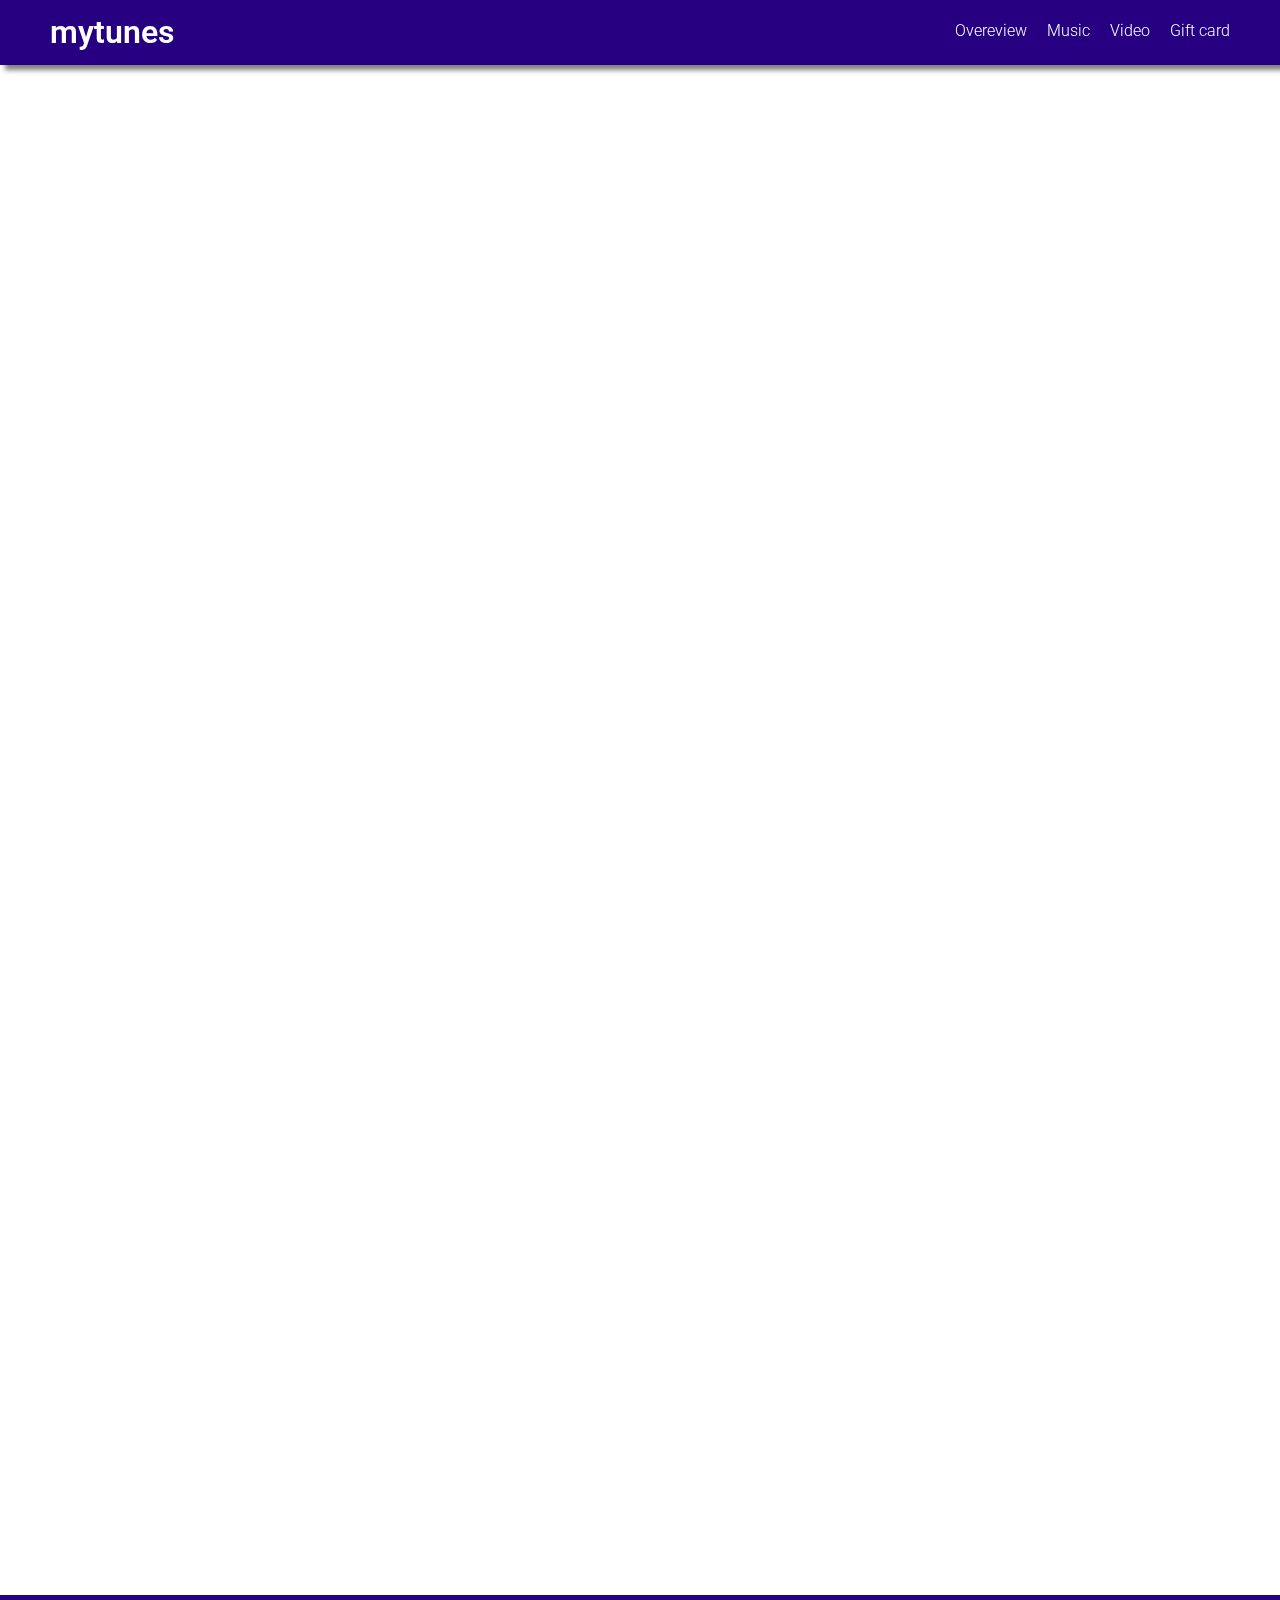
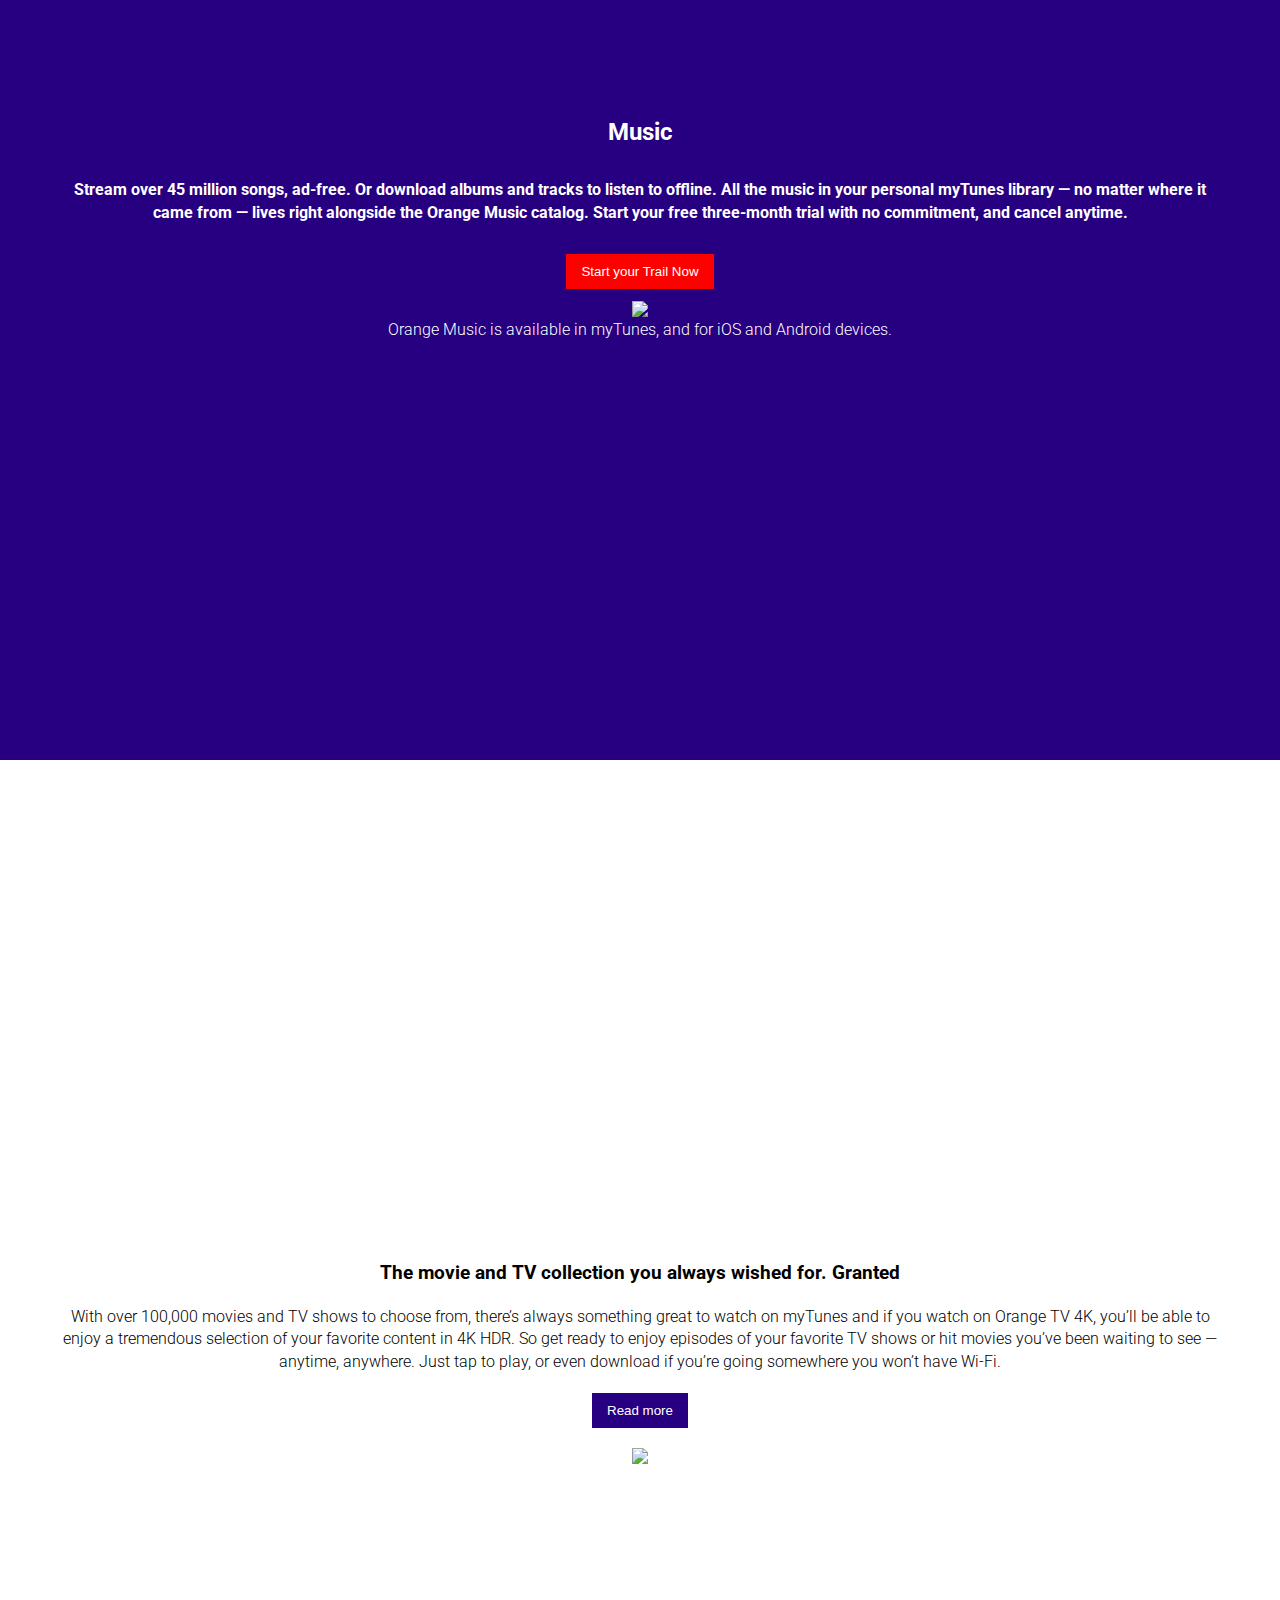
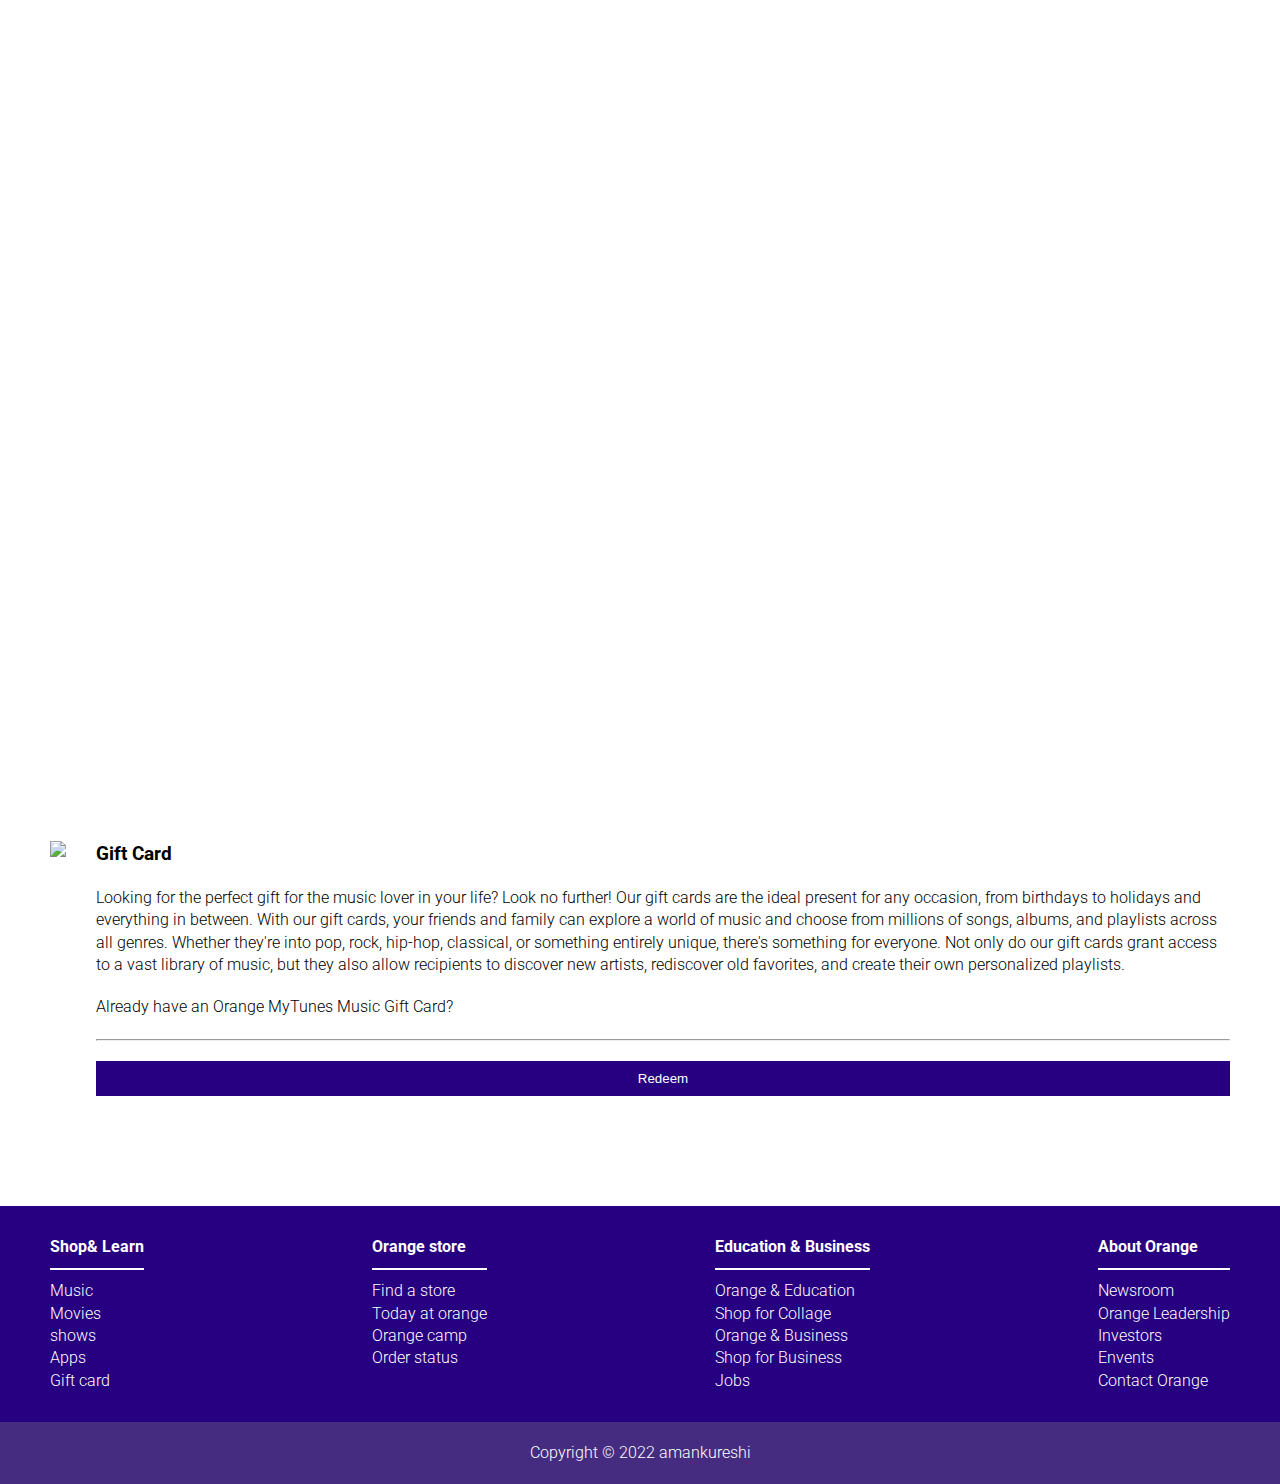
==== index.html @ 160b6c03 "first commit" ====
<!DOCTYPE html>
<html lang="en">

<head>
    <meta charset="UTF-8">
    <meta name="viewport" content="width=device-width, initial-scale=1.0">
    <title>Music</title>
    <link rel="stylesheet" href="style.css">
    <link rel="shortcut icon" href="https://img.icons8.com/?size=96&id=Bri4HBrgCsPa&format=png" type="image/x-icon">
</head>

<body>
    <header>
        <nav class="container">
            <div class="logo">mytunes</div>

            <div class="menu-bar">
                <span><i class="fas fa-bars"></i></span>
            </div>
            <ul>
                <a href="#hero">
                    <li>Overeview</li>
                </a>
                <a href="#music">
                    <li>Music</li>
                </a>
                <a href="#video">
                    <li>Video</li>
                </a>
                <a href="#gift">
                    <li>Gift card</li>
                </a>
            </ul>
        </nav>
    </header>
    <main>
        <section class="hero_section" id="#hero">
            <div class="container">
                <h1>myTunes</h1>
                <h3>Your music, movies, and TV shows take center stage.</h3>
                <p>myTunes is the best way to organize and enjoy the music, movies, and
                    TV shows you already have — and shop for the ones you want. Enjoy
                    all the entertainment myTunes has to offer on your Mac and PC.</p>
            </div>
        </section>
        <section class="music_section" id="music">
            <div class="container">
                <h2>
                    <span><i class="fa fa-music"></i></span>
                    Music
                </h2>
                <h4>
                    Stream over 45 million songs, ad-free. Or download albums and tracks
                    to listen to offline. All the music in your personal myTunes library
                    — no matter where it came from — lives right alongside the Orange
                    Music catalog. Start your free three-month trial with no commitment,
                    and cancel anytime.
                </h4>
                <button class="primary_btn">Start your Trail Now</button>
                <p>
                    Orange Music is available in myTunes, and for iOS and Android
                    devices.
                </p>
                <div class="ipad_iphone_image">
                    <img
                        src="https://raw.githubusercontent.com/anshuopinion/10-Practice-Project-Html-CSS/Project-6-Music-Website/Project%206/images/ipad-iphone.png">
                </div>
            </div>
        </section>
        <section class="about_music container music-container">
            <h3>The movie and TV collection you always wished for. Granted</h3>
            <p>With over 100,000 movies and TV shows to choose from, there’s always
                something great to watch on myTunes and if you watch on Orange TV 4K,
                you’ll be able to enjoy a tremendous selection of your favorite
                content in 4K HDR. So get ready to enjoy episodes of your favorite TV
                shows or hit movies you’ve been waiting to see — anytime, anywhere.
                Just tap to play, or even download if you’re going somewhere you won’t
                have Wi-Fi.</p>
            <button class="secondary_btn">Read more</button>
            <div class="mac_image">
                <img
                    src="https://raw.githubusercontent.com/anshuopinion/10-Practice-Project-Html-CSS/Project-6-Music-Website/Project%206/images/mac.png">
            </div>
        </section>
        <section class="video_section" id="video">
            <div>
                <h3>A world of entertainment. Available wherever you are.</h3>
                <p>Discover a diverse array of genres, from the timeless classics of jazz and blues to the infectious
                    beats of pop and
                    electronic dance music. Dive into the rich tapestry of world music, where cultures collide and
                    harmonies unite in
                    beautiful fusion.
                </p>
            </div>
        </section>
        <div class="container">
            <section class="gift_section" id="gift">
                <div class="gift_card">
                    <img
                        src="https://raw.githubusercontent.com/anshuopinion/10-Practice-Project-Html-CSS/c6cb34f30948890b35c281fe27c6e8656ec903d6/Project%206/images/gift_card.png">
                </div>
                <div class="gift_content">
                    <h3>Gift Card</h3>
                    <p>Looking for the perfect gift for the music lover in your life? Look no further! Our gift cards
                        are the ideal present for
                        any occasion, from birthdays to holidays and everything in between.

                        With our gift cards, your friends and family can explore a world of music and choose from
                        millions of songs, albums, and
                        playlists across all genres. Whether they're into pop, rock, hip-hop, classical, or something
                        entirely unique, there's
                        something for everyone.

                        Not only do our gift cards grant access to a vast library of music, but they also allow
                        recipients to discover new
                        artists, rediscover old favorites, and create their own personalized playlists.</p>
                    <p>Already have an Orange MyTunes Music Gift Card?</p>
                    <hr>
                    <button class="secondary_btn">
                        Redeem
                    </button>
                </div>
            </section>
        </div>
    </main>

    <footer>
        <section class="footer_one">
            <div class="container">
                <div class="footer_links">
                    <h4>Shop& Learn</h4>
                    <ul>
                        <li>Music</li>
                        <li>Movies</li>
                        <li>shows</li>
                        <li>Apps</li>
                        <li>Gift card</li>
                    </ul>
                </div>
                <div class="footer_links">
                    <h4>Orange store</h4>
                    <ul>
                        <li>Find a store</li>
                        <li>Today at orange</li>
                        <li>Orange camp</li>
                        <li>Order status</li>
                    </ul>
                </div>
                <div class="footer_link">
                    <h4>Education & Business</h4>
                    <ul>
                        <li>Orange & Education</li>
                        <li>Shop for Collage</li>
                        <li>Orange & Business</li>
                        <li>Shop for Business</li>
                        <li>Jobs</li>
                    </ul>
                </div>
                <div class="footer-links">
                    <h4>About Orange</h4>
                    <ul>
                        <li>Newsroom</li>
                        <li>Orange Leadership</li>
                        <li>Investors</li>
                        <li>Envents</li>
                        <li>Contact Orange</li>
                    </ul>
                </div>
            </div>
        </section>
        <section class="footer_two">
            <p>Copyright © 2022&#160; </p><a href="https://www.linkedin.com/in/aman-kureshi-720a832a7/" target="_blank">
                amankureshi</a>
        </section>
    </footer>
    <script src="https://cdnjs.cloudflare.com/ajax/libs/font-awesome/6.3.0/js/all.min.js"></script>
</body>

</html>
---- style.css ----
@import url("https://fonts.googleapis.com/css2?family=Roboto:ital,wght@0,100;0,300;0,500;0,700;0,900;1,100;1,300;1,400;1,500;1,700;1,900&display=swap");

* {
    margin: 0;
    padding: 0;
    box-sizing: border-box;
}

html{
    scroll-behavior: smooth;
    font-size: 62.5%;
}
body {
    font-family: "roboto", sans-serif;
    font-weight: 300;
    line-height: 1.4;
    font-size: 1.6rem;
}

section {
    scroll-margin: 5rem;
}

ul {
    list-style: none;
}

a {
    text-decoration: none;
    color: white;
}

nav ul {
    display: flex;
    gap: 2rem;
}

.container {
    max-width: 120rem;
    margin: 0 auto;
    padding: 1rem 1rem;
}

.container .logo:hover {
    color: rgb(215, 133, 9);

}


header {
    background-color: #270082;
    position: sticky;
    top: 0;
    z-index: 100;
    box-shadow: 0.5rem 0.5rem 0.5rem rgba(0, 0, 0, 0.5);
}

nav {
    display: flex;
    justify-content: space-between;
    align-items: center;
    padding: 20px 0;
    color: white;
}

nav ul li:hover {
    border-bottom: 2px solid #ffffff;
    transition: 0.2s ease-in;
    /* border-radius: 5px; */
}

nav ul li {
    border-bottom: 2px solid transparent;
    transition: 0.2s ease-in;
}

nav li:hover {
    transition: 0.3s;

}

.logo {
    font-size: 3.2rem;
    font-weight: 600;
}

.hero_section {
    background-image: url(https://raw.githubusercontent.com/anshuopinion/10-Practice-Project-Html-CSS/Project-6-Music-Website/Project%206/images/hero_image.png);
    background-attachment: fixed;
    height: 170vh;
    display: grid;
    color: white;
    place-items: center;
    text-align: center;
}

.hero_section .section {
    display: flex;
    flex-direction: column;
    gap: 3rem;
}

.hero_section h1 {
    font-size: 4.6rem;
}

.hero_section h3 {
    font-size: 3.2rem;
}

.music_section {
    padding: 50px;
    height: 85vh;
    background-color: #270082;
}

.music_section h2 span {
    text-align: center;
}

.music_section .container {
    display: flex;
    flex-direction: column;
    align-items: center;
    text-align: center;
    color: white;
    gap: 3rem;
}

.ipad_iphone_image {
    position: relative;
    margin-top: -40rem;
    top: 40rem;
}

button {
    padding: 1rem 1.5rem;
    border: none;
    transition: 0.2s ease-in-out;
}

button:hover {
    transition: 0.2s ease-in-out;
    opacity: 0.8;

}

.primary_btn {
    background-color: red;
    color: white;
}

.music_section .container {
    display: flex;
    flex-direction: column;
    justify-content: center;
    color: white;
}
.ipad_iphone_image{
    margin-top: -40rem;
    position: relative;
    top: 33rem;
}


.about_music {
    padding-top: 50rem;
    display: grid;
    place-items: center;
    gap: 2rem;
    text-align: center;
    margin-bottom: 5rem;
}

.secondary_btn {
    color: white;
    background-color: #270082;
}

.video_section {
    background-image: url(https://raw.githubusercontent.com/anshuopinion/10-Practice-Project-Html-CSS/Project-6-Music-Website/Project%206/images/video.png);
    background-attachment: fixed;
    min-height: 80rem;
    display: grid;
    place-items: center;
    color: white;
    text-align: center;
}

.video_section .container {
    display: flex;
    flex-direction: column;
    gap: 3rem;
}

.hero_section,
.video_section {
    position: relative;
    background-repeat: no-repeat;
    background-size: cover;
    background-position: center;
}

.gift_section {
    display: flex;
    justify-content: center;
    margin: 10rem 0;
    gap: 3rem;

}

.gift_content {
    display: flex;
    flex-direction: column;
    gap: 2rem;

}

.footer_one {
    background-color: #270082;
    padding: 2rem;
}

.footer_one .container {
    display: flex;
    /* width: 200vh; */
    color: white;
    justify-content: space-between;
}

.footer_one h4 {
    padding-bottom: 1rem;
    border-bottom: 2px solid white;
    margin-bottom: 1rem;
}

.footer_two {
    background-color: #452c81;
    padding: 2rem;
    display: flex;
    justify-content: center;
    color: white;
}

.gift_section {
    scroll-margin: 100px;
}


@media (max-width:768px){
    html{
        font-size: 40%;
    }
    nav ul{
        display: none;
    }
    .menu-bar i{
        font-size: 2.4rem;
    }
    .footer_one .container {
    flex-wrap: wrap;
    gap: 2rem;
    }
    .footer_one .footer_links{
        min-width: 13rem;
    }
    .gift_section img{
        width: 100%;
    }
    .gift_section{
        flex-direction: column;
    }
 }
 @media (max-width:1024px) {
    .ipad_iphone_image img{
        max-width: 100%;
    }
    .mac_image img{
        max-width: 100%;
    }
    .ipad_iphone_image{
        margin-top: -2rem;
        top: 1rem;
    }
    .about_music {
    padding-top: 30rem;
    }
    .gift_section img{
        width:40rem;
    }
    .hero_section{
        height: 95vh;
    }
    .hero_section h1{
        font-size: 10.6rem;
    }
   
    
 }

@media (min-width:768px){
    .menu-bar{
        display: none;
    }

   
}

@media (max-width:425px) {
    
    .about_music {
    padding-top: 15rem;
    }
    
    .ipad_iphone_image{
        margin-top: -14rem;
        top: 20rem;
    }
    .hero_section{
        height: 95vh;
    }
    .hero_section h1{
        font-size: 10.6rem;
    }
    .music_section{
        padding: 4px;
        height: 81vh;
    }
}
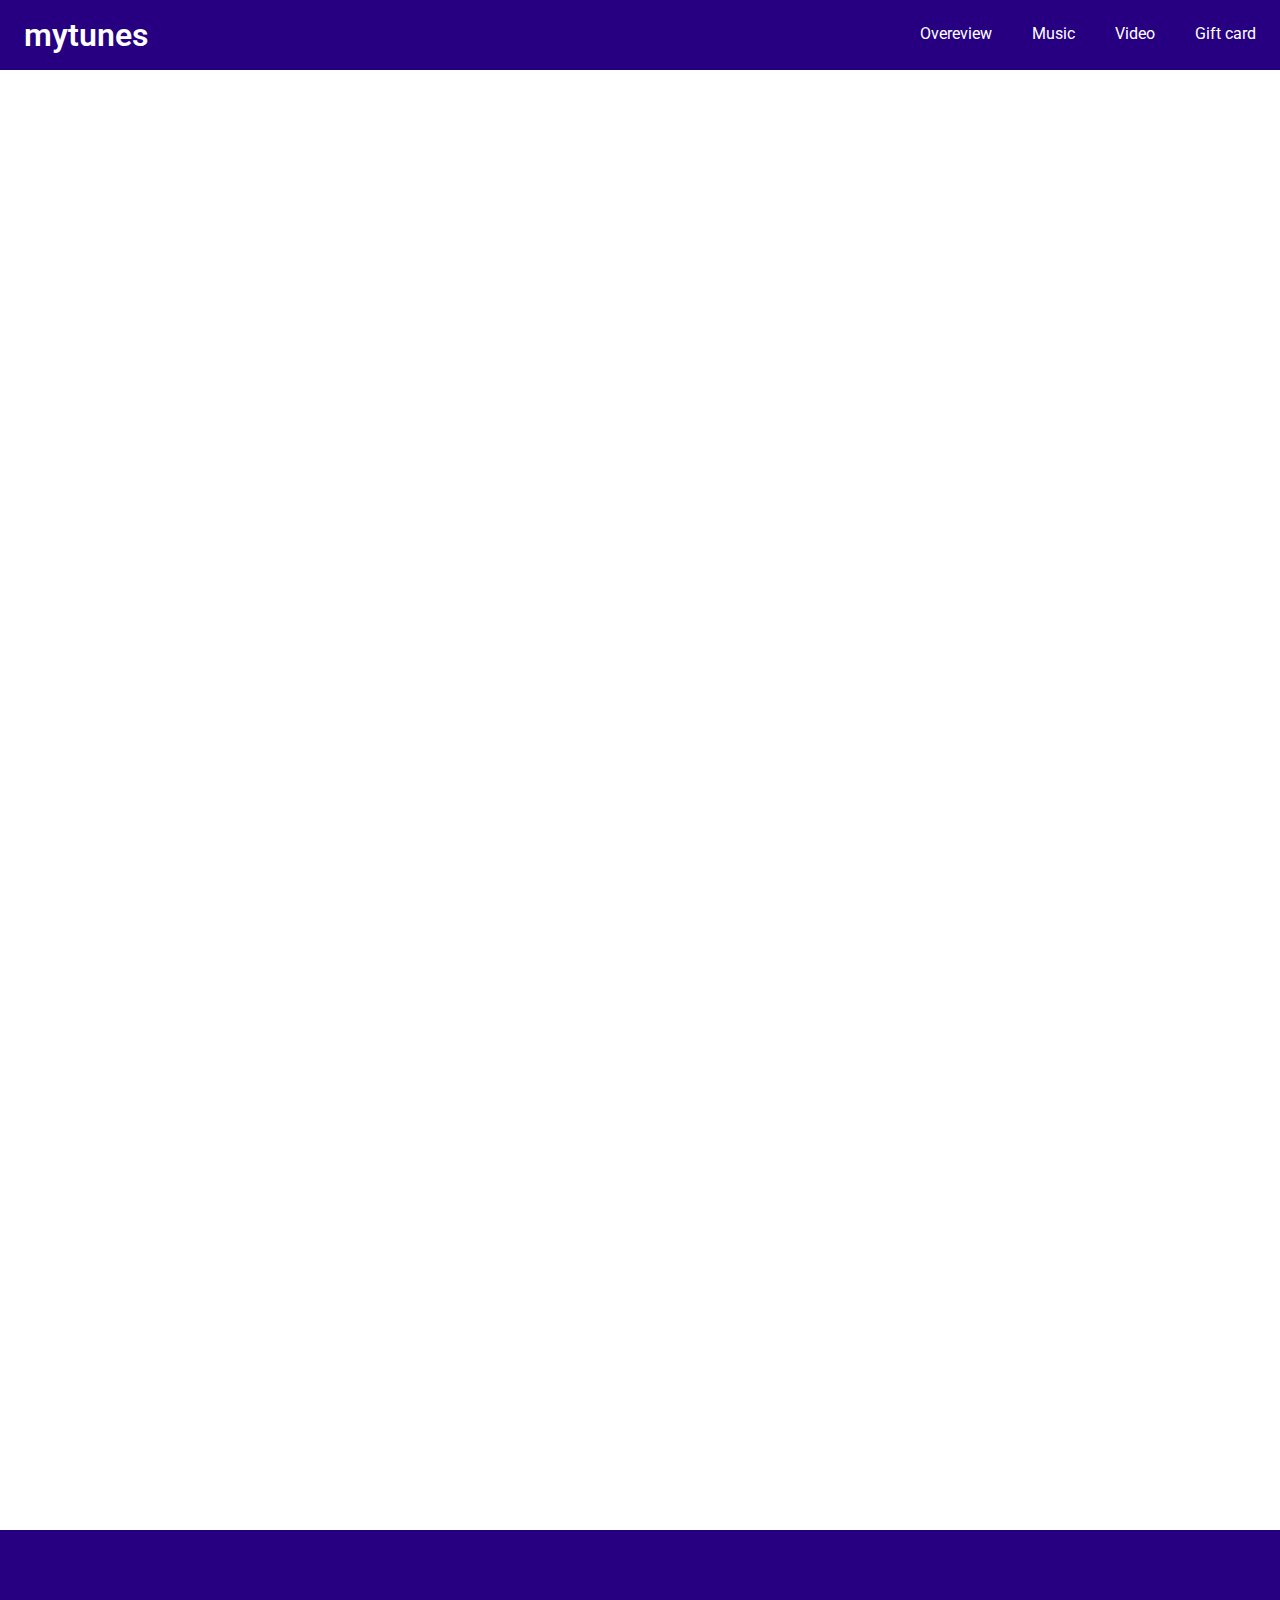
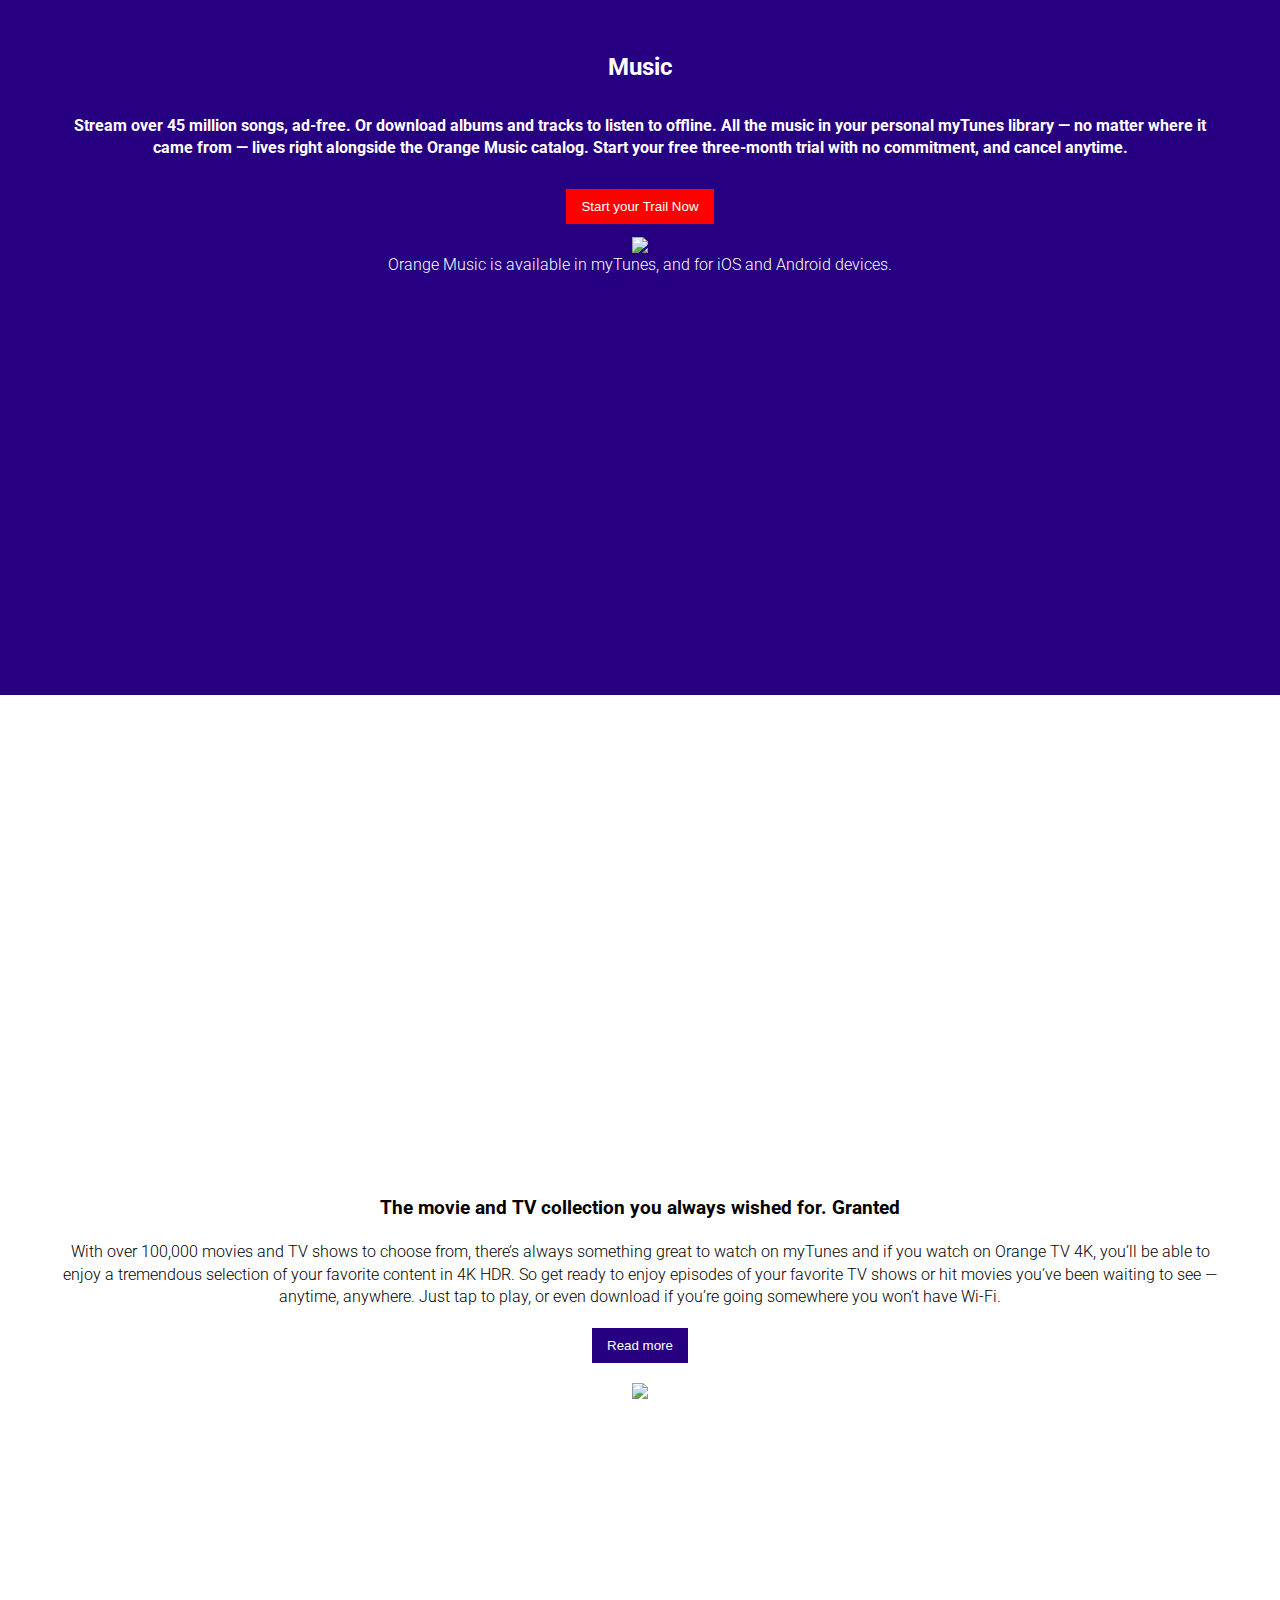
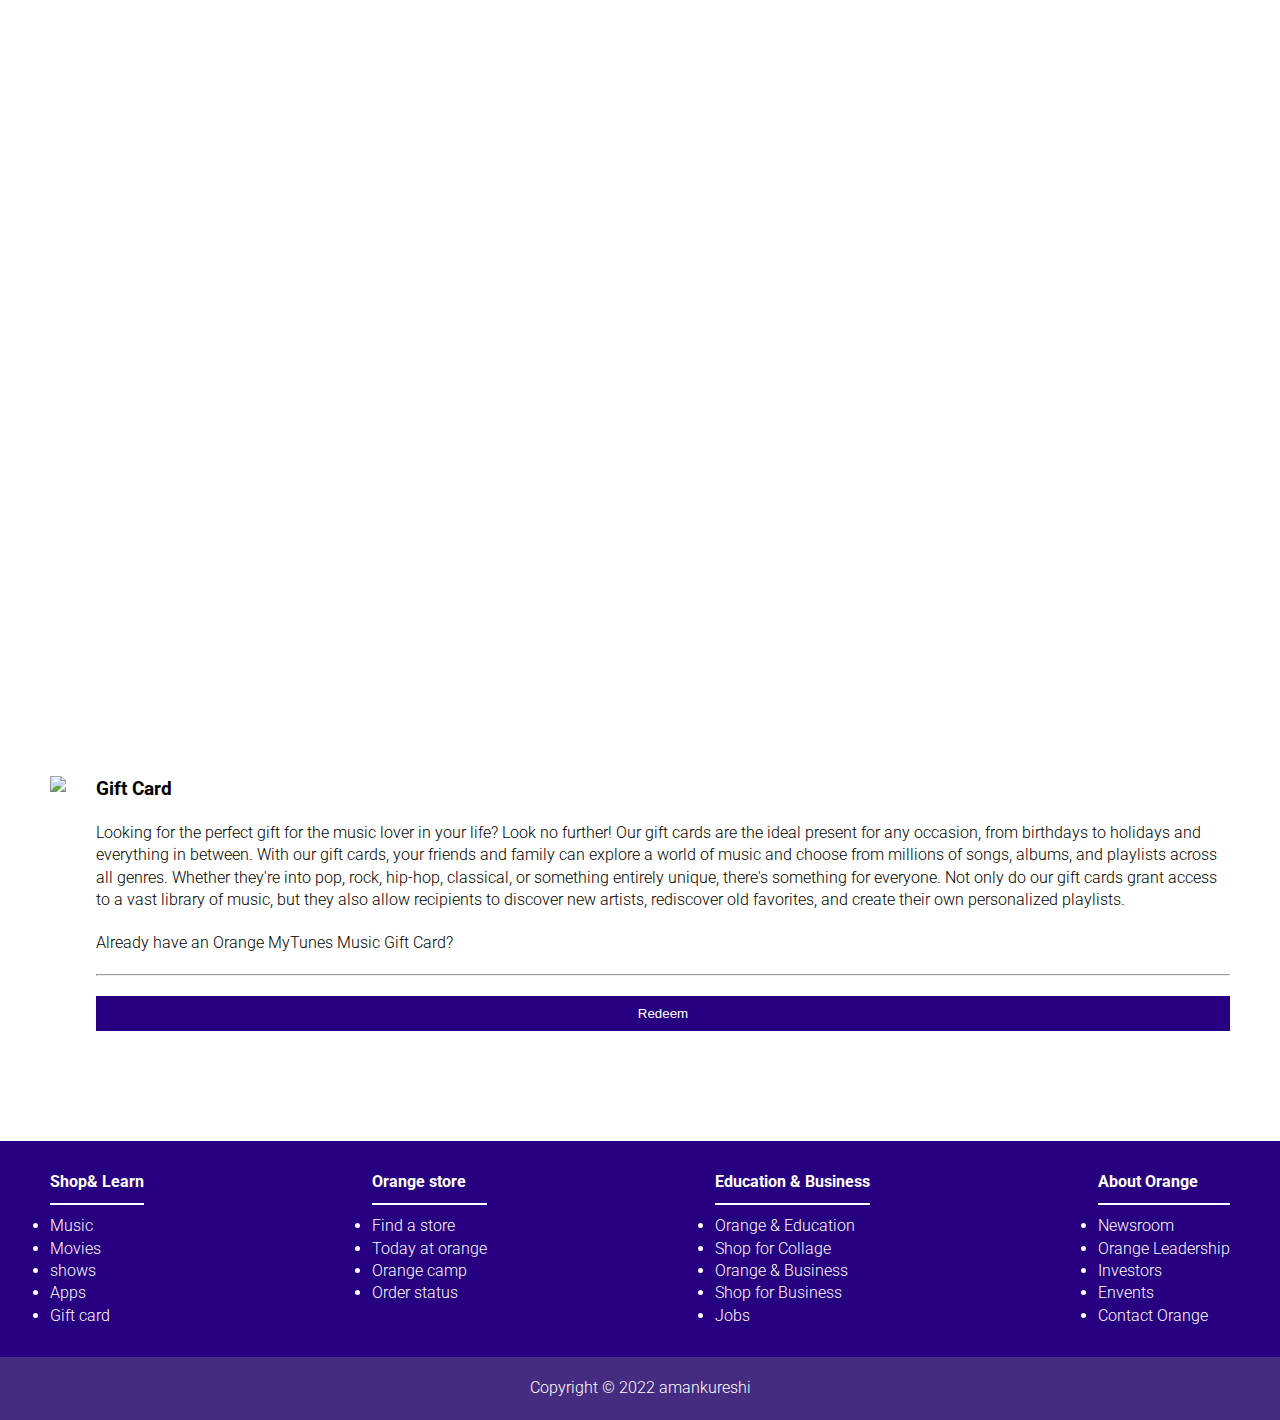
==== commit f166cd0f: "Navbar responsive" ====
--- a/index.html
+++ b/index.html
@@ -10,31 +10,23 @@
 </head>
 
 <body>
-    <header>
-        <nav class="container">
-            <div class="logo">mytunes</div>
+    <nav class="navbar ">
+        <a href="" class="logo">mytunes</a>
+        <ul class="nav-menu">
+            <li><a href="#hero" class="nav-link">Overeview</a></li>
+            <li><a href="#music" class="nav-link">Music</a></li>
+            <li><a href="#video" class="nav-link">Video</a></li>
+            <li><a href="#gift" class="nav-link">Gift card</a></li>
 
-            <div class="menu-bar">
-                <span><i class="fas fa-bars"></i></span>
-            </div>
-            <ul>
-                <a href="#hero">
-                    <li>Overeview</li>
-                </a>
-                <a href="#music">
-                    <li>Music</li>
-                </a>
-                <a href="#video">
-                    <li>Video</li>
-                </a>
-                <a href="#gift">
-                    <li>Gift card</li>
-                </a>
-            </ul>
-        </nav>
-    </header>
+        </ul>
+        <div class="hamburger">
+            <span class="bar"></span>
+            <span class="bar"></span>
+            <span class="bar"></span>
+        </div>
+    </nav>
     <main>
-        <section class="hero_section" id="#hero">
+        <section class="hero_section" id="hero">
             <div class="container">
                 <h1>myTunes</h1>
                 <h3>Your music, movies, and TV shows take center stage.</h3>
@@ -173,6 +165,20 @@
                 amankureshi</a>
         </section>
     </footer>
+
+    <script>
+        const hamburger = document.querySelector(".hamburger");
+        const navMenu = document.querySelector(".nav-menu");
+        hamburger.addEventListener("click", () => {
+            hamburger.classList.toggle("active");
+            navMenu.classList.toggle("active");
+        })
+
+        document.querySelectorAll(".nav-link").forEach(n => n.addEventListener("click", () => {
+            hamburger.classList.remove("active");
+            navMenu.classList.remove("active");
+        }))
+    </script>
     <script src="https://cdnjs.cloudflare.com/ajax/libs/font-awesome/6.3.0/js/all.min.js"></script>
 </body>
 
--- a/style.css
+++ b/style.css
@@ -6,7 +6,7 @@
     box-sizing: border-box;
 }
 
-html{
+html{  
     scroll-behavior: smooth;
     font-size: 62.5%;
 }
@@ -20,55 +20,102 @@
 section {
     scroll-margin: 5rem;
 }
-
-ul {
-    list-style: none;
-}
-
-a {
-    text-decoration: none;
-    color: white;
-}
-
-nav ul {
-    display: flex;
-    gap: 2rem;
-}
-
-.container {
-    max-width: 120rem;
-    margin: 0 auto;
-    padding: 1rem 1rem;
-}
-
-.container .logo:hover {
-    color: rgb(215, 133, 9);
-
-}
-
-
-header {
-    background-color: #270082;
-    position: sticky;
-    top: 0;
-    z-index: 100;
-    box-shadow: 0.5rem 0.5rem 0.5rem rgba(0, 0, 0, 0.5);
-}
-
-nav {
-    display: flex;
-    justify-content: space-between;
-    align-items: center;
-    padding: 20px 0;
-    color: white;
-}
+  a {
+            color: #fff;
+            text-decoration: none;
+    }
+
+    .navbar {
+            min-height: 70px;
+            display: flex;
+            justify-content: space-between;
+            align-items: center;
+            padding: 0 24px;
+            background-color: #270082;
+            position: fixed;
+            width: 100%;
+            z-index: 100;
+        }
+
+        .nav-menu {
+            display: flex;
+            justify-content: space-between;
+            align-items: center;
+            gap: 40px;
+            list-style: none;
+        }
+
+        .logo {
+            font-size: 2rem;
+            color: #fff;
+        }
+
+        .nav-link {
+            transform: 0.7s ease;
+            font-weight: normal;
+            
+        }
+        .hamburger {
+            display: none;
+            cursor: pointer;
+        }
+
+        .bar {
+            display: block;
+            width: 25px;
+            height: 3px;
+            margin: 5px auto;
+            -webkit-transition: all 0.3s ease-in-out;
+            background-color: white;
+            transition: all 0.3s ease-in-out;
+        }
+
+        @media(max-width:768px) {
+            .hamburger {
+                display: block;
+            }
+
+            .hamburger.active .bar:nth-child(2) {
+                opacity: 0;
+            }
+
+            .hamburger.active .bar:nth-child(1) {
+                transform: translateY(8px)rotate(45deg);
+            }
+
+            .hamburger.active .bar:nth-child(3) {
+                transform: translateY(-8px)rotate(-45deg);
+            }
+
+            .nav-menu {
+                position: fixed;
+                left: -100%;
+                top: 70px;
+                gap: 2;
+                flex-direction: column;
+                background-color: #270082;
+                width: 100%;
+                text-align: center;
+                transition: 0.3s;
+                padding: 10px;
+                font-size: 2.2rem;
+                /* z-index: 100; */
+            }
+
+            .nav-item {
+                margin: 16px 0;
+                display: block;
+            }
+
+            .nav-menu.active {
+                left: 0;
+            }
+        }
 
 nav ul li:hover {
     border-bottom: 2px solid #ffffff;
     transition: 0.2s ease-in;
-    /* border-radius: 5px; */
-}
-
+}
 nav ul li {
     border-bottom: 2px solid transparent;
     transition: 0.2s ease-in;
@@ -77,7 +124,7 @@
 nav li:hover {
     transition: 0.3s;
 
-}
+}  
 
 .logo {
     font-size: 3.2rem;
@@ -148,6 +195,11 @@
 .primary_btn {
     background-color: red;
     color: white;
+}
+.container{
+        max-width: 120rem;
+    margin: 0 auto;
+    padding: 1rem 1rem;
 }
 
 .music_section .container {
@@ -195,7 +247,7 @@
 
 .hero_section,
 .video_section {
-    position: relative;
+    /* position: relative; */
     background-repeat: no-repeat;
     background-size: cover;
     background-position: center;
@@ -247,13 +299,20 @@
 }
 
 
+
 @media (max-width:768px){
     html{
         font-size: 40%;
     }
     nav ul{
-        display: none;
-    }
+        
+        flex-direction: column;
+        text-align: center;
+        gap: 0;
+        overflow: hidden;
+        position: absolute;
+    }
+   
     .menu-bar i{
         font-size: 2.4rem;
     }
@@ -299,9 +358,7 @@
  }
 
 @media (min-width:768px){
-    .menu-bar{
-        display: none;
-    }
+
 
    
 }
@@ -326,4 +383,5 @@
         padding: 4px;
         height: 81vh;
     }
+ 
 }